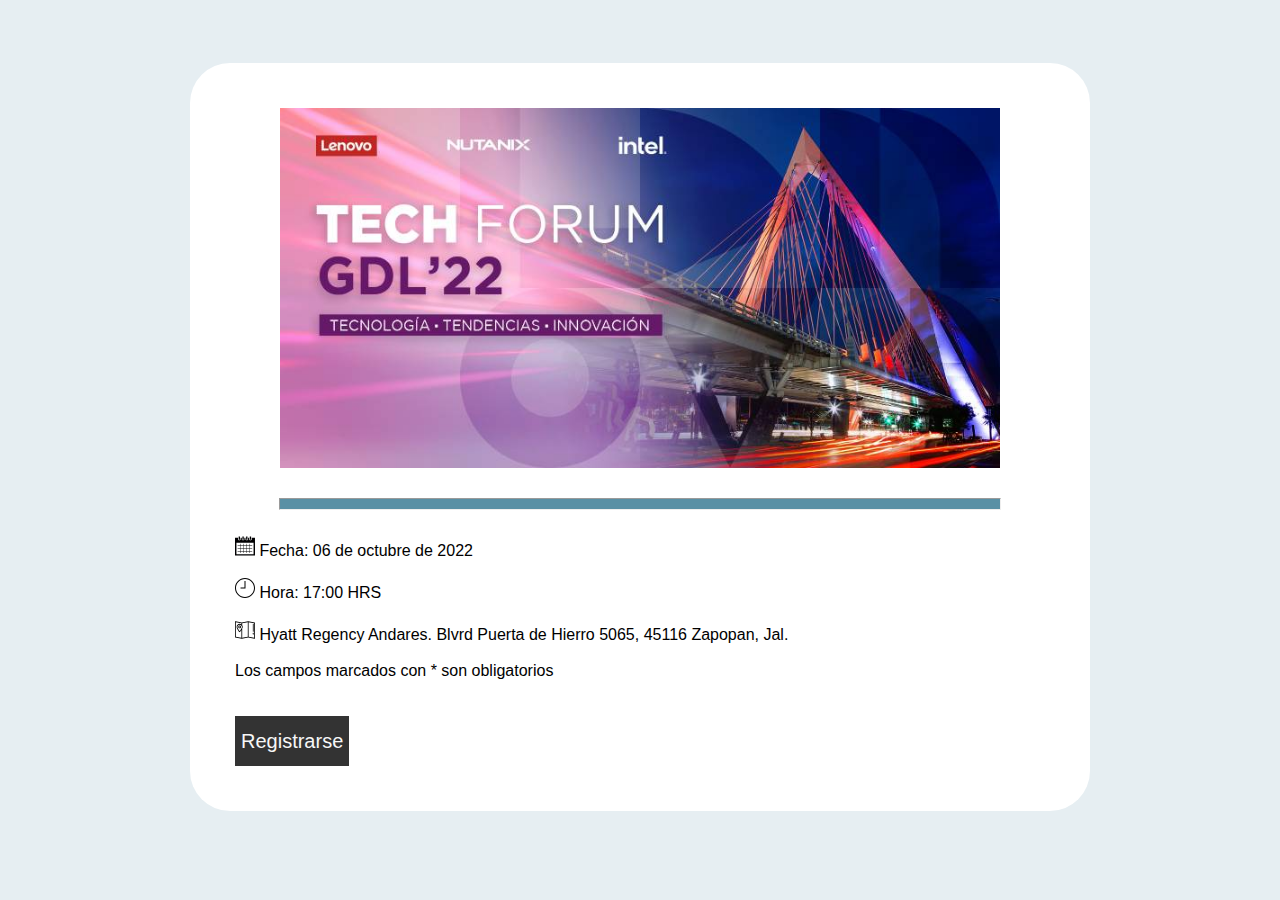
==== index.html @ e7c813ce "version 1.0" ====
<!DOCTYPE html>
<html lang="en">
<head>
    <meta charset="UTF-8">
    <meta http-equiv="X-UA-Compatible" content="IE=edge">
    <meta name="viewport" content="width=device-width, initial-scale=1.0">
    <title>Tech Forum GDL´22</title>
    <link rel="stylesheet" href="style.css">
</head>
<body style="font-family:'Avenir',sans-serif;" onload="cargaDatos()">
  <div class="cuerpo">  
    <div style="text-align: center;" class="encabezado">
        <img src="img/header.jpg" class="imagenEncabezado"/>
        <br>
		<hr class="lineaAzul"/>
    </div>
      
    <div class="detalleEvento">  
        <br>
        <img class="iconColor" src="img/monthly-calendar-svgrepo-com.svg" alt="" srcset=""> Fecha: 06 de octubre de 2022
        <br><br>
        <img class="iconColor" src="img/clock-svgrepo-com.svg" alt="" srcset="">  Hora: 17:00 HRS
        <br><br>
        <img class="iconColor" src="img/map-svgrepo-com.svg" alt="" srcset="">   Hyatt Regency Andares. Blvrd Puerta de Hierro 5065, 45116 Zapopan, Jal.
        <br><br>   
        Los campos marcados con * son obligatorios
        <br><br>
    </div>
    <div id="registro" class="detalleEvento"></div>
    <div class="espaciador titulo" id="mensajeError"></div>
    <button class="botonRegistrarse" onclick="guardaDatos()">Registrarse</button>
</div>

    <script type="text/javascript">
        let urlServer = "https://mosaico.app:4000/lenovo/"
        let tipoValidaciones = { 
            existeValor: "existeValor",
            esNumero: "esNumero",
            email: "email",
            celular: "celular",
            paginaWeb: "paginaWeb"
        }
    
        let arrayPreguntasServer = [];
        let arrayPreguntasHtml = [];
        
        async function cargaDatos(){
           try{ 
                let datos = await fetch(urlServer + "dameEstructuraRegistro")
                let json = await datos.json()
    
                if (json.statusCode = 200 ){ 
                json.message.forEach(element => {
                    arrayPreguntasServer.push(element)
                    creaElementoHTML(element)
                });
            }
           }catch(error){
               console.log({error})
           }
        }

        function creaElementoHTML(element){
            let formulario = document.getElementById("registro");
            let divPadre = document.createElement("div");
            divPadre.setAttribute("class", "elmentoFormulario");
            
            let titulo = document.createElement("p");
            titulo.setAttribute("class", "elmentoFormularioTitulo");
            titulo.innerHTML = element.tooltipEstructuraPreguntas + '<b class="asterisc"> *</b>'
            let input = document.createElement("input");
            input.setAttribute("class", "elmentoFormularioinput");
            input.setAttribute("id", `elementoFormulario${element.idEstructuraPreguntas}`);
            if(element.tipoValidacionEstructuraPreguntas == 4){
                input.setAttribute("type","number")
                input.addEventListener('keypress', function(e){
                    return isNumberKey(e)
                })
            }
            
            formulario.appendChild(divPadre)
            divPadre.appendChild(titulo)
            divPadre.appendChild(input)
        }

        async function guardaDatos(){
        let hayErrror = false;
        let datosRegistro = {}
        arrayPreguntasServer.forEach(element => {
            if(!hayErrror){
                let valor = document.getElementById(`elementoFormulario${element.idEstructuraPreguntas}`);
                let dato = valor.value.trim()
                let resultadoStr = validaElemento(dato, element.textoTipoValidaciones, element.tooltipEstructuraPreguntas, element.obligatorioEstructuraPreguntas);
                if(resultadoStr == ""){
                    let key = `{"${element.tituloEstructuraPreguntas}" : "${dato}"}`;
                    datosRegistro =  Object.assign(datosRegistro, JSON.parse(key));
                     
                }else{
                    hayErrror=true
                    document.getElementById("mensajeError").innerHTML = resultadoStr
                }
            }
        })
        if (!hayErrror){
            let resul = await guardaEnServer(datosRegistro);
            if (resul.error == false){
                window.location.href = "registroExitoso.html"
            }else{
                document.getElementById("mensajeError").innerHTML = resul.message
            }
        }
    }

    async function guardaEnServer(datosRegistro){
        let resul = {
            error : true,
            message: "",
            idUsuario: 0,
            statusCode: 0,
            idQr : ""
        }
        const data = datosRegistro
        const dataJson = JSON.stringify(data)

        const settings = {
            method: 'POST',
            headers: {
                Accept: 'application/json',
                'Content-Type': 'application/json',
            },
            body: 
                dataJson
        };
        try{
            const fetchResponse = await fetch(`https://mosaico.app:4000/lenovo/GDLguardaUsuario`, settings);
            const data = await fetchResponse.json();
            console.log("Data" + JSON.stringify(data))
                    
            if(data.statusCode == 200){
                resul.error = false
                resul.statusCode = data.statusCode
                resul.idUsuario = data.message[0].idUsuarios
                resul.message = data.message
                resul.idQr = data.message[0].idQR
            }else{                        
                resul.statusCode = data.statusCode
                resul.message = data.message
            }
            return resul;
        } catch (e) {
            console.log("Error" + e)
            resul.statusCode = 404
            resul.message = e
            return resul;
        }
    }

    function validaElemento(str, tipoValidacion, campo, obligatorio){
        let respuesta = ""
        switch (tipoValidacion) {
                case tipoValidaciones.existeValor: 
                        if(str.length == 0 && obligatorio==1){
                            respuesta = `El campo ${campo} es obligatorio en el registro`
                        }
                    break;
                case tipoValidaciones.esNumero: 
                        if( isNumeric(str) ){
                            respuesta = `El campo ${campo} no tiene el formato numerico`
                        }
                    break;
                case tipoValidaciones.email: 
                        if (str == ""){
                            respuesta = `El campo ${campo} no puede estar vacio`
                        }else{
                            if  (!(/^\w+([\.-]?\w+)*@\w+([\.-]?\w+)*(\.\w{2,3})+$/.test(str))) {
                                respuesta = `El campo ${campo} no tiene el formato correcto`
                            } 
                        }
                    break;
                case tipoValidaciones.celular: 
                        if( !isNumeric(str) || str.length != 10 ){
                            respuesta = `El campo ${campo} no tiene el formato correcto, use únicamente 10 digitos`
                        }
                    break;
                case tipoValidaciones.paginaWeb: 
                         var res = str.match(/(http(s)?:\/\/.)?(www\.)?[-a-zA-Z0-9@:%._\+~#=]{2,256}\.[a-z]{2,6}\b([-a-zA-Z0-9@:%_\+.~#?&//=]*)/g);
                        if (res == null){
                            respuesta = `El campo ${campo} no tiene el formato correcto, use dirección web completa`
                        }
                    break;
                default:
                    console.error("No es formato correcto")
                    break;
            }
            return respuesta
    }

    function isNumeric(str) {
            if (typeof str != "string") return false // we only process strings!  
            return !isNaN(str) && // use type coercion to parse the _entirety_ of the string (`parseFloat` alone does not do this)...
                    !isNaN(parseFloat(str)) // ...and ensure strings of whitespace fail
        }

    function isNumberKey(evt){
        var charCode = (evt.which) ? evt.which : evt.keyCode
        if (charCode== 101)
            return false;
        if (charCode > 31 && (charCode < 48 || charCode > 57))
            return false;
        
        return true;
    }
</script>    
</body>
</html>
---- style.css ----
body{
    background-color: #E6EEF2;
}

.cuerpo{
    width: 80%;
    display: block;
    margin-left: auto;
    margin-right: auto;
    margin-top: 5%;
    background-color: white;
    border-radius: 40px;
    max-width: 900px;
}

.imagenEncabezado{
    margin-top: 5%;
    margin-bottom: 2%;
    width: 80%;
}

.lineaAzul{
    height:10px; 
    color:#5990A5;
    background-color:#5990A5; 
    width:80%; 
}

.detalleEvento{
    margin-left: 5%
}

.elmentoFormularioTitulo{
    font-weight: bold;
    font-size: large;
    margin-bottom: 5px;
}

.asterisc {
    color: red;
    font-size: larger;
}

.elmentoFormularioinput{
    width: 90%;
    margin-top: 0px;
    height: 40px;
    background-color: #F7F7F7;
    border: 1px solid #c4c4c4;
    border-radius: 0;
    box-shadow: none;
    color: #787878;
}

.botonRegistrarse{
    background: #333;
    border: 0;
    color: #f7f7f7;
    height: 50px;
    margin-left: 5%;
    margin-top: 2%;
    font-size: 20px;
    margin-bottom: 5%;
}

.iconColor{
    width: 20px;
}
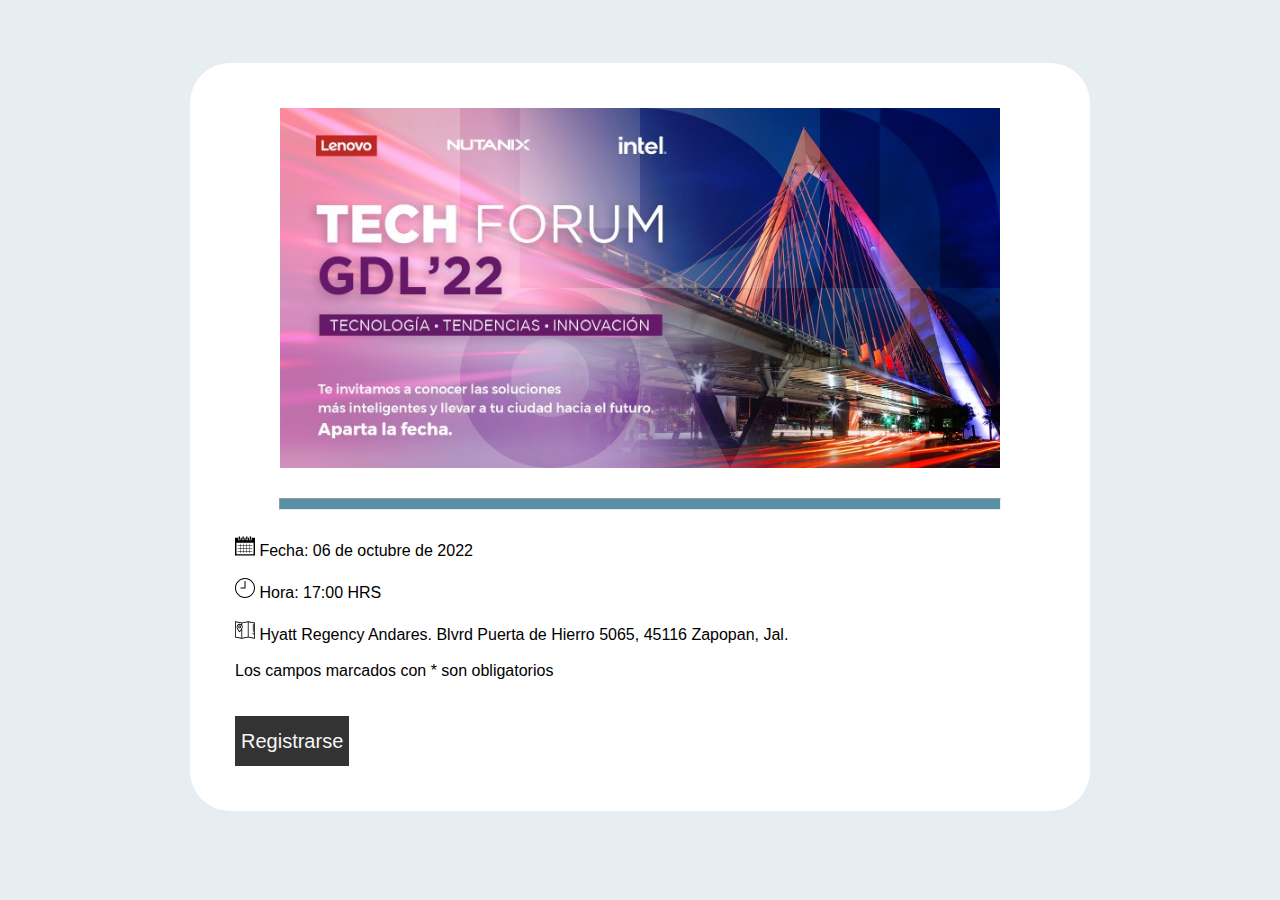
==== commit ce3f10b5: "version 1.1 con nuevo logo" ====
--- a/index.html
+++ b/index.html
@@ -10,7 +10,7 @@
 <body style="font-family:'Avenir',sans-serif;" onload="cargaDatos()">
   <div class="cuerpo">  
     <div style="text-align: center;" class="encabezado">
-        <img src="img/header.jpg" class="imagenEncabezado"/>
+        <img src="img/header2.jpg" class="imagenEncabezado"/>
         <br>
 		<hr class="lineaAzul"/>
     </div>
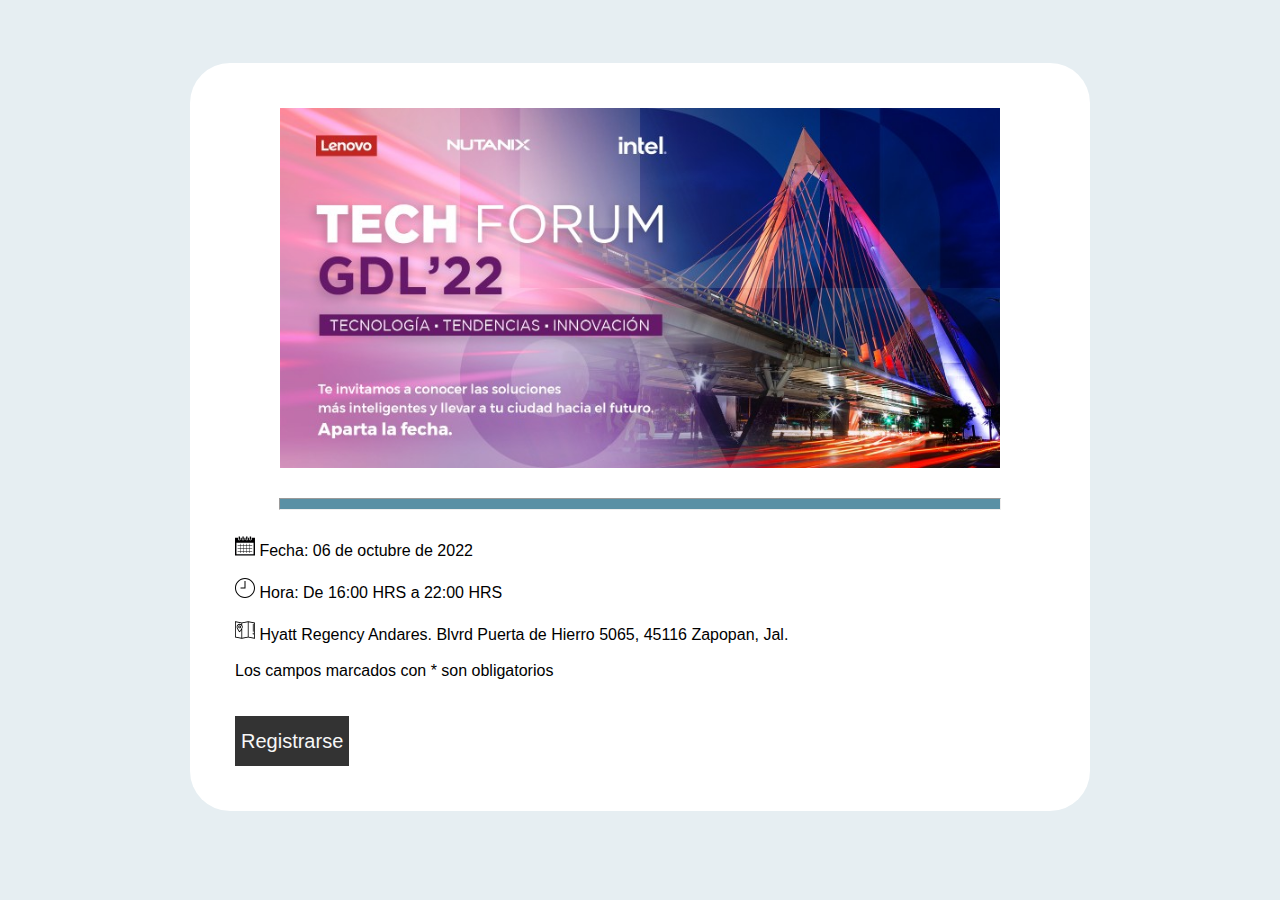
==== commit 0758803f: "Cambio horario evento" ====
--- a/index.html
+++ b/index.html
@@ -19,7 +19,7 @@
         <br>
         <img class="iconColor" src="img/monthly-calendar-svgrepo-com.svg" alt="" srcset=""> Fecha: 06 de octubre de 2022
         <br><br>
-        <img class="iconColor" src="img/clock-svgrepo-com.svg" alt="" srcset="">  Hora: 17:00 HRS
+        <img class="iconColor" src="img/clock-svgrepo-com.svg" alt="" srcset="">  Hora: De 16:00 HRS a 22:00 HRS
         <br><br>
         <img class="iconColor" src="img/map-svgrepo-com.svg" alt="" srcset="">   Hyatt Regency Andares. Blvrd Puerta de Hierro 5065, 45116 Zapopan, Jal.
         <br><br>   
